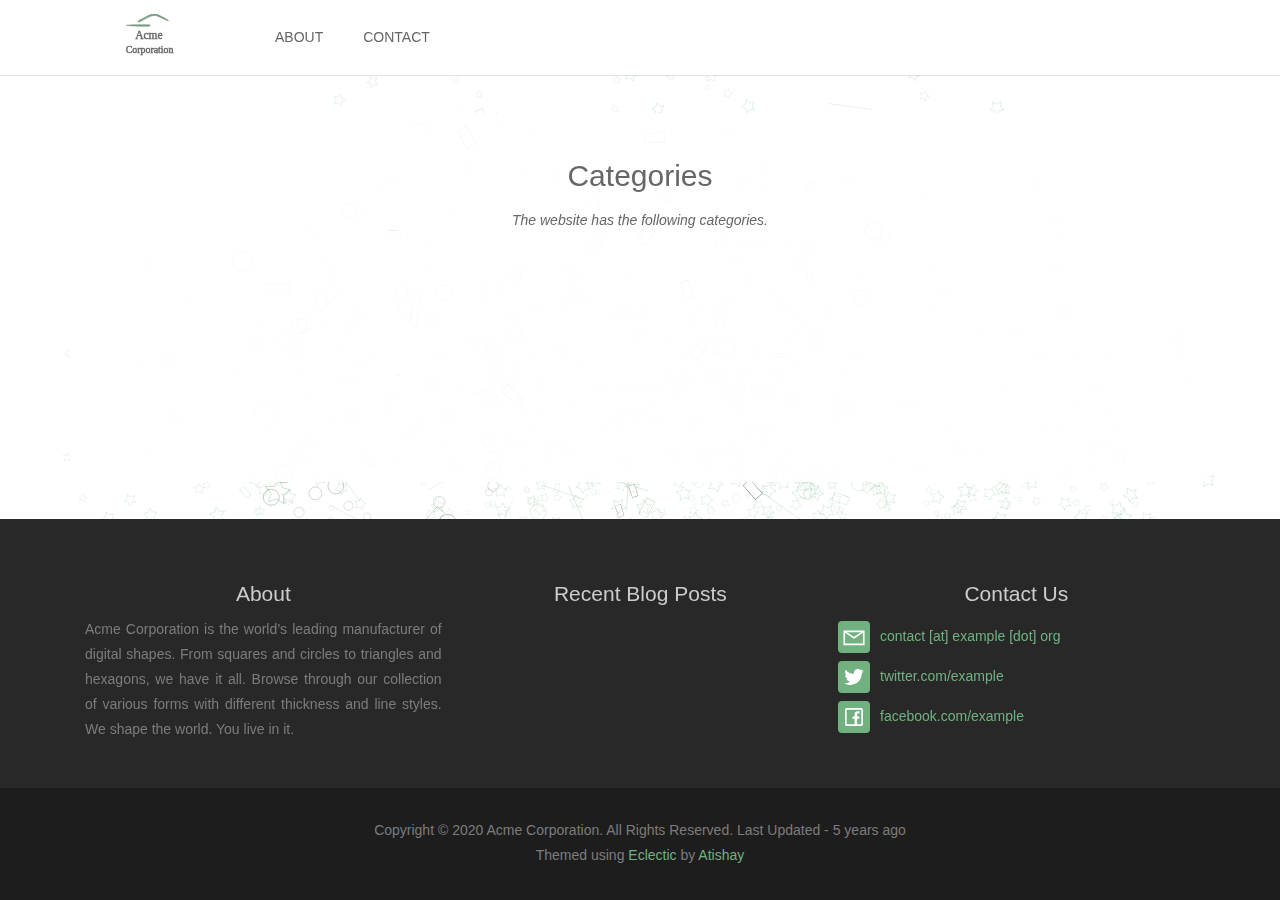
==== categories/index.html @ 7bf99d58 "deploy: 36376438e7905e64541ed693a422e0e03ff1ab22" ====
<!doctype html><html class=no-js lang=en><head><meta charset=utf-8><meta name=apple-mobile-web-app-capable content="yes"><meta name=viewport content="width=device-width,initial-scale=1"><meta name=theme-color content="#71B180"><meta name=generator content="Hugo 0.84.1"><meta name=robots content="index, follow"><title>Acme Corporation</title><link rel=canonical href=http://example.org/categories/><meta name=description content><meta name=author content="Acme Corporation"><link rel=manifest href=/manifest.json><meta property="og:title" content="Categories"><meta property="og:site_name" content="Acme Corporation"><meta property="og:description" content><meta property="og:type" content="website"><meta property="og:url" content="http://example.org/categories/"><meta property="article:author" content="https://www.facebook.com/https://facebook.com/example"><meta property="article:publisher" content="https://www.facebook.com/https://facebook.com/example"><meta property="article:section" content="categories"><meta name=twitter:card content="summary"><meta name=twitter:title content="Categories"><meta name=twitter:description content><meta name=twitter:site content="@https://twitter.com/example"><meta name=twitter:creator content="@https://twitter.com/example"><script type=application/ld+json>{"headline":"Categories","publisher":{"@type":"Organization","logo":{"@type":"ImageObject","url":"/image/logo.min.svg"},"name":"Acme Corporation"},"author":{"@type":"Person","name":"Acme Corporation"},"description":"","name":"Acme Corporation","@type":"Article","wordCount":0,"mainEntityOfPage":{"@type":"WebPage","@id":"http:\/\/example.org\/categories\/"},"@context":"http://schema.org","url":"http://example.org/categories/"}</script><link rel=preload href=/index.json as=fetch crossorigin importance=low><link rel=stylesheet href=/css/index.min.089317f6c3d27e60ea36f85a60be0d8cdc739ffb5cc134f4d8a5f30b257f3f42f69385c8b7c521f648cfbc94e21b8f7fc274d899cd593eb8c7d49f18b726297e.css media=none onload="media!='all'&&(media='all')"><noscript><link rel=stylesheet href=/css/index.min.089317f6c3d27e60ea36f85a60be0d8cdc739ffb5cc134f4d8a5f30b257f3f42f69385c8b7c521f648cfbc94e21b8f7fc274d899cd593eb8c7d49f18b726297e.css media=screen></noscript><style>html{opacity:0}</style><script type=text/javascript src=/index.min.js defer></script><script>window.localStorage.color&&document.documentElement.style.setProperty("--theme-color",window.localStorage.color),window.localStorage.dark==="true"&&document.documentElement.classList.add("dark")</script></head><body><a href=#top class=scroll-up role=button><span class=sr-only>Scroll to top</span><svg width="30" xmlns="http://www.w3.org/2000/svg" viewBox="0 0 32 32"><path d="M16 6.59375l-.71875.6875-12.5 12.5 1.4375 1.4375L16 9.4375 27.78125 21.21875l1.4375-1.4375-12.5-12.5L16 6.59375z"/></svg></a><header id=header><input class=hamburger role=button type=checkbox aria-label="Menu Button">
<a class=icon aria-hidden=true><svg xmlns="http://www.w3.org/2000/svg" width="30" height="30" xmlns:xlink="http://www.w3.org/1999/xlink" viewBox="0 0 25 28"><g class="svg-menu-toggle"><path class="bar" d="M20.945 8.75c0 .69-.5 1.25-1.117 1.25H3.141c-.617.0-1.118-.56-1.118-1.25s.5-1.25 1.118-1.25h16.688C20.445 7.5 20.945 8.06 20.945 8.75z"/><path class="bar" d="M20.923 15c0 .689-.501 1.25-1.118 1.25H3.118C2.5 16.25 2 15.689 2 15s.5-1.25 1.118-1.25h16.687C20.422 13.75 20.923 14.311 20.923 15z"/><path class="bar" d="M20.969 21.25c0 .689-.5 1.25-1.117 1.25H3.164c-.617.0-1.118-.561-1.118-1.25S2.546 20 3.164 20h16.688C20.469 20 20.969 20.561 20.969 21.25z"/></g></svg></a><a role=button class=logo href=http://example.org/index.html><svg id="Layer_1" xmlns="http://www.w3.org/2000/svg" xmlns:xlink="http://www.w3.org/1999/xlink" viewBox="0 0 118 114.1" style="enable-background:new 0 0 118 114.1"><style>.st0{fill:#71b180}.st1{font-family:helveticaneue}.st2{font-size:28px}.st3{font-family:helveticaneue-thin}.st4{font-size:24px}</style><path class="st0" d="M104 15.8c-2.5 1.1-3.5-.1-4.7-.7-7.6-3.5-14.8-7.6-22.8-10.3-5-1.7-9.8-1.4-14.6.3-8.8 3.1-16.5 8.1-24.7 12.4-2.1 1.1-5.3 3.5-6.5 1.2s2.7-3.5 4.8-4.6c8-4.3 15.8-9.1 24.3-12.4C66.3-.7 72.6-.6 79 2c8.7 3.6 16.4 8.7 25 13.8z"/><path class="st0" d="M1.3 27.3c4.6-.4 9.3-.9 14-1 13.3-.2 26.7-.3 40-.3 1.5.0 3.8-.4 3.8 1.9.0 1.8-2 1.9-3.5 1.9C37.4 29.8 19.3 30.1 1.3 27.3z"/><text transform="matrix(1 0 0 1 22.9507 61.1348)" class="st1 st2">Acme</text><text transform="matrix(1 0 0 1 6.713867e-04 94.7348)" class="st3 st4">Corporation</text></svg><span class=sr-only>Logo</span></a><ul role=menubar class=top-menu><li role=menuitem class=top-menu-item><a href=/about>ABOUT</a></li><li role=menuitem class=top-menu-item><a href=/contact>CONTACT</a></li></ul><div id=searchbox><label class=sr-only for=search>Search</label>
<input id=search type=text placeholder=Search spellcheck=true><svg width="20" class="icon" xmlns="http://www.w3.org/2000/svg" viewBox="0 0 32 32"><path fill="currentcolor" d="M19 3C13.488997 3 9 7.4889972 9 13 9 15.39499 9.8389508 17.588106 11.25 19.3125L3.28125 27.28125l1.4375 1.4375L12.6875 20.75C14.411894 22.161049 16.60501 23 19 23c5.511003.0 10-4.488997 10-10C29 7.4889972 24.511003 3 19 3zm0 2c4.430123.0 8 3.5698774 8 8 0 4.430123-3.569877 8-8 8-4.430123.0-8-3.569877-8-8 0-4.4301226 3.569877-8 8-8z"/></svg><section class=results></section></div><div id=scroll-indicator></div></header><img class=background intrinsicsize=1400x787 width=0 height=0 alt="Page Background" role=presentation src=/image/background.svg><div class=background role=presentation></div><article class=terms><h1 class=title>Categories</h1><span class=subtitle>The website has the following categories.</span><ol></ol><input type=radio name=categories id=cross checked></article><footer><div class="items-3 items"><section><h2>About</h2><p>Acme Corporation is the world&rsquo;s leading manufacturer of digital shapes. From squares and circles to triangles and hexagons, we have it all. Browse through our collection of various forms with different thickness and line styles. We shape the world. You live in it.</p></section><section><h2>Recent Blog Posts</h2><ul></ul></section><section><h2>Contact Us</h2><ul class=contact-us><li><a target=_blank href=mailto:contact@example.org rel=noopener><svg width="30" xmlns="http://www.w3.org/2000/svg" viewBox="0 0 32 32"><path d="M3 8V9 25v1H4 28h1V25 9 8H28 4 3zm4.3125 2h17.375L16 15.78125 7.3125 10zM5 10.875l10.4375 6.96875L16 18.1875l.5625-.34375L27 10.875V24H5V10.875z"/></svg><span>contact [at] example [dot] org</span></a></li><li><a target=_blank href=https://twitter.com/example rel=noopener><svg width="30" xmlns="http://www.w3.org/2000/svg" viewBox="0 0 32 32"><path d="M28 8.557c-.883.392-1.832.656-2.828.775 1.017-.609 1.797-1.574 2.165-2.724-.951.564-2.005.974-3.127 1.195-.898-.957-2.178-1.555-3.594-1.555-2.719.0-4.924 2.205-4.924 4.924.0.386.044.762.127 1.122-4.092-.205-7.72-2.166-10.149-5.145C5.247 7.876 5.004 8.722 5.004 9.625c0 1.708.869 3.215 2.19 4.098-.807-.026-1.566-.247-2.23-.616.0.021.0.041.0.062.0 2.386 1.697 4.376 3.95 4.828C8.501 18.11 8.066 18.17 7.616 18.17c-.317.0-.626-.031-.926-.088.627 1.956 2.445 3.38 4.6 3.42-1.685 1.321-3.808 2.108-6.115 2.108-.397.0-.789-.023-1.175-.069 2.179 1.397 4.767 2.212 7.548 2.212 9.057.0 14.009-7.503 14.009-14.01.0-.213-.005-.426-.014-.637C26.505 10.411 27.34 9.544 28 8.557z"/></svg><span>twitter.com/example</span></a></li><li><a target=_blank href=https://facebook.com/example rel=noopener><svg width="30" xmlns="http://www.w3.org/2000/svg" viewBox="0 0 32 32"><path d="M7 5C5.9069372 5 5 5.9069372 5 7V25c0 1.093063.9069372 2 2 2H25C26.093063 27 27 26.093063 27 25V7C27 5.9069372 26.093063 5 25 5H7zM7 7H25V25H19.8125V18.25h2.59375l.375-3H19.8125V13.3125c0-.874000000000001.21575-1.46875 1.46875-1.46875h1.625V9.125C22.62925 9.088 21.6665 9.03125 20.5625 9.03125c-2.304.0-3.875 1.38575-3.875 3.96875v2.25h-2.625v3h2.625V25H7V7z"/></svg><span>facebook.com/example</span></a></li></ul></section></div><div id=copyright>Copyright © 2020 Acme Corporation. All Rights Reserved. Last Updated -
<time datetime=2021-06-26T09:49:38Z>Saturday, Jun 26, 2021.</time><br>Themed using <a href>Eclectic</a> by <a href=https://atishay.me>Atishay</a></div></footer></body></html>
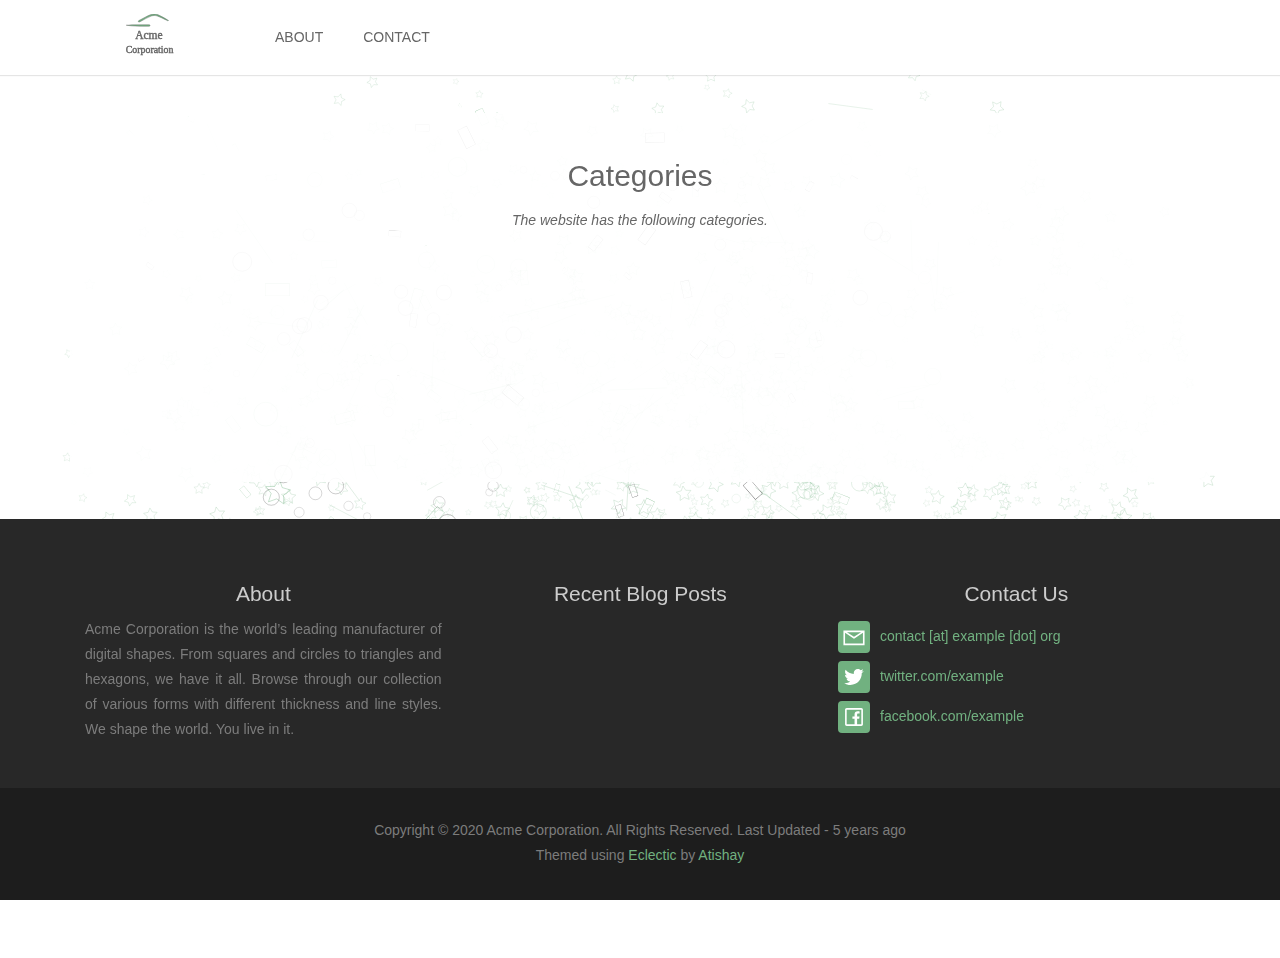
==== commit 7218e291: "deploy: f75e595426fd1076afb86c33f28edbfe5433a584" ====
--- a/categories/index.html
+++ b/categories/index.html
@@ -1,4 +1,4 @@
 <!doctype html><html class=no-js lang=en><head><meta charset=utf-8><meta name=apple-mobile-web-app-capable content="yes"><meta name=viewport content="width=device-width,initial-scale=1"><meta name=theme-color content="#71B180"><meta name=generator content="Hugo 0.84.1"><meta name=robots content="index, follow"><title>Acme Corporation</title><link rel=canonical href=http://example.org/categories/><meta name=description content><meta name=author content="Acme Corporation"><link rel=manifest href=/manifest.json><meta property="og:title" content="Categories"><meta property="og:site_name" content="Acme Corporation"><meta property="og:description" content><meta property="og:type" content="website"><meta property="og:url" content="http://example.org/categories/"><meta property="article:author" content="https://www.facebook.com/https://facebook.com/example"><meta property="article:publisher" content="https://www.facebook.com/https://facebook.com/example"><meta property="article:section" content="categories"><meta name=twitter:card content="summary"><meta name=twitter:title content="Categories"><meta name=twitter:description content><meta name=twitter:site content="@https://twitter.com/example"><meta name=twitter:creator content="@https://twitter.com/example"><script type=application/ld+json>{"headline":"Categories","publisher":{"@type":"Organization","logo":{"@type":"ImageObject","url":"/image/logo.min.svg"},"name":"Acme Corporation"},"author":{"@type":"Person","name":"Acme Corporation"},"description":"","name":"Acme Corporation","@type":"Article","wordCount":0,"mainEntityOfPage":{"@type":"WebPage","@id":"http:\/\/example.org\/categories\/"},"@context":"http://schema.org","url":"http://example.org/categories/"}</script><link rel=preload href=/index.json as=fetch crossorigin importance=low><link rel=stylesheet href=/css/index.min.089317f6c3d27e60ea36f85a60be0d8cdc739ffb5cc134f4d8a5f30b257f3f42f69385c8b7c521f648cfbc94e21b8f7fc274d899cd593eb8c7d49f18b726297e.css media=none onload="media!='all'&&(media='all')"><noscript><link rel=stylesheet href=/css/index.min.089317f6c3d27e60ea36f85a60be0d8cdc739ffb5cc134f4d8a5f30b257f3f42f69385c8b7c521f648cfbc94e21b8f7fc274d899cd593eb8c7d49f18b726297e.css media=screen></noscript><style>html{opacity:0}</style><script type=text/javascript src=/index.min.js defer></script><script>window.localStorage.color&&document.documentElement.style.setProperty("--theme-color",window.localStorage.color),window.localStorage.dark==="true"&&document.documentElement.classList.add("dark")</script></head><body><a href=#top class=scroll-up role=button><span class=sr-only>Scroll to top</span><svg width="30" xmlns="http://www.w3.org/2000/svg" viewBox="0 0 32 32"><path d="M16 6.59375l-.71875.6875-12.5 12.5 1.4375 1.4375L16 9.4375 27.78125 21.21875l1.4375-1.4375-12.5-12.5L16 6.59375z"/></svg></a><header id=header><input class=hamburger role=button type=checkbox aria-label="Menu Button">
 <a class=icon aria-hidden=true><svg xmlns="http://www.w3.org/2000/svg" width="30" height="30" xmlns:xlink="http://www.w3.org/1999/xlink" viewBox="0 0 25 28"><g class="svg-menu-toggle"><path class="bar" d="M20.945 8.75c0 .69-.5 1.25-1.117 1.25H3.141c-.617.0-1.118-.56-1.118-1.25s.5-1.25 1.118-1.25h16.688C20.445 7.5 20.945 8.06 20.945 8.75z"/><path class="bar" d="M20.923 15c0 .689-.501 1.25-1.118 1.25H3.118C2.5 16.25 2 15.689 2 15s.5-1.25 1.118-1.25h16.687C20.422 13.75 20.923 14.311 20.923 15z"/><path class="bar" d="M20.969 21.25c0 .689-.5 1.25-1.117 1.25H3.164c-.617.0-1.118-.561-1.118-1.25S2.546 20 3.164 20h16.688C20.469 20 20.969 20.561 20.969 21.25z"/></g></svg></a><a role=button class=logo href=http://example.org/index.html><svg id="Layer_1" xmlns="http://www.w3.org/2000/svg" xmlns:xlink="http://www.w3.org/1999/xlink" viewBox="0 0 118 114.1" style="enable-background:new 0 0 118 114.1"><style>.st0{fill:#71b180}.st1{font-family:helveticaneue}.st2{font-size:28px}.st3{font-family:helveticaneue-thin}.st4{font-size:24px}</style><path class="st0" d="M104 15.8c-2.5 1.1-3.5-.1-4.7-.7-7.6-3.5-14.8-7.6-22.8-10.3-5-1.7-9.8-1.4-14.6.3-8.8 3.1-16.5 8.1-24.7 12.4-2.1 1.1-5.3 3.5-6.5 1.2s2.7-3.5 4.8-4.6c8-4.3 15.8-9.1 24.3-12.4C66.3-.7 72.6-.6 79 2c8.7 3.6 16.4 8.7 25 13.8z"/><path class="st0" d="M1.3 27.3c4.6-.4 9.3-.9 14-1 13.3-.2 26.7-.3 40-.3 1.5.0 3.8-.4 3.8 1.9.0 1.8-2 1.9-3.5 1.9C37.4 29.8 19.3 30.1 1.3 27.3z"/><text transform="matrix(1 0 0 1 22.9507 61.1348)" class="st1 st2">Acme</text><text transform="matrix(1 0 0 1 6.713867e-04 94.7348)" class="st3 st4">Corporation</text></svg><span class=sr-only>Logo</span></a><ul role=menubar class=top-menu><li role=menuitem class=top-menu-item><a href=/about>ABOUT</a></li><li role=menuitem class=top-menu-item><a href=/contact>CONTACT</a></li></ul><div id=searchbox><label class=sr-only for=search>Search</label>
 <input id=search type=text placeholder=Search spellcheck=true><svg width="20" class="icon" xmlns="http://www.w3.org/2000/svg" viewBox="0 0 32 32"><path fill="currentcolor" d="M19 3C13.488997 3 9 7.4889972 9 13 9 15.39499 9.8389508 17.588106 11.25 19.3125L3.28125 27.28125l1.4375 1.4375L12.6875 20.75C14.411894 22.161049 16.60501 23 19 23c5.511003.0 10-4.488997 10-10C29 7.4889972 24.511003 3 19 3zm0 2c4.430123.0 8 3.5698774 8 8 0 4.430123-3.569877 8-8 8-4.430123.0-8-3.569877-8-8 0-4.4301226 3.569877-8 8-8z"/></svg><section class=results></section></div><div id=scroll-indicator></div></header><img class=background intrinsicsize=1400x787 width=0 height=0 alt="Page Background" role=presentation src=/image/background.svg><div class=background role=presentation></div><article class=terms><h1 class=title>Categories</h1><span class=subtitle>The website has the following categories.</span><ol></ol><input type=radio name=categories id=cross checked></article><footer><div class="items-3 items"><section><h2>About</h2><p>Acme Corporation is the world&rsquo;s leading manufacturer of digital shapes. From squares and circles to triangles and hexagons, we have it all. Browse through our collection of various forms with different thickness and line styles. We shape the world. You live in it.</p></section><section><h2>Recent Blog Posts</h2><ul></ul></section><section><h2>Contact Us</h2><ul class=contact-us><li><a target=_blank href=mailto:contact@example.org rel=noopener><svg width="30" xmlns="http://www.w3.org/2000/svg" viewBox="0 0 32 32"><path d="M3 8V9 25v1H4 28h1V25 9 8H28 4 3zm4.3125 2h17.375L16 15.78125 7.3125 10zM5 10.875l10.4375 6.96875L16 18.1875l.5625-.34375L27 10.875V24H5V10.875z"/></svg><span>contact [at] example [dot] org</span></a></li><li><a target=_blank href=https://twitter.com/example rel=noopener><svg width="30" xmlns="http://www.w3.org/2000/svg" viewBox="0 0 32 32"><path d="M28 8.557c-.883.392-1.832.656-2.828.775 1.017-.609 1.797-1.574 2.165-2.724-.951.564-2.005.974-3.127 1.195-.898-.957-2.178-1.555-3.594-1.555-2.719.0-4.924 2.205-4.924 4.924.0.386.044.762.127 1.122-4.092-.205-7.72-2.166-10.149-5.145C5.247 7.876 5.004 8.722 5.004 9.625c0 1.708.869 3.215 2.19 4.098-.807-.026-1.566-.247-2.23-.616.0.021.0.041.0.062.0 2.386 1.697 4.376 3.95 4.828C8.501 18.11 8.066 18.17 7.616 18.17c-.317.0-.626-.031-.926-.088.627 1.956 2.445 3.38 4.6 3.42-1.685 1.321-3.808 2.108-6.115 2.108-.397.0-.789-.023-1.175-.069 2.179 1.397 4.767 2.212 7.548 2.212 9.057.0 14.009-7.503 14.009-14.01.0-.213-.005-.426-.014-.637C26.505 10.411 27.34 9.544 28 8.557z"/></svg><span>twitter.com/example</span></a></li><li><a target=_blank href=https://facebook.com/example rel=noopener><svg width="30" xmlns="http://www.w3.org/2000/svg" viewBox="0 0 32 32"><path d="M7 5C5.9069372 5 5 5.9069372 5 7V25c0 1.093063.9069372 2 2 2H25C26.093063 27 27 26.093063 27 25V7C27 5.9069372 26.093063 5 25 5H7zM7 7H25V25H19.8125V18.25h2.59375l.375-3H19.8125V13.3125c0-.874000000000001.21575-1.46875 1.46875-1.46875h1.625V9.125C22.62925 9.088 21.6665 9.03125 20.5625 9.03125c-2.304.0-3.875 1.38575-3.875 3.96875v2.25h-2.625v3h2.625V25H7V7z"/></svg><span>facebook.com/example</span></a></li></ul></section></div><div id=copyright>Copyright © 2020 Acme Corporation. All Rights Reserved. Last Updated -
-<time datetime=2021-06-26T09:49:38Z>Saturday, Jun 26, 2021.</time><br>Themed using <a href>Eclectic</a> by <a href=https://atishay.me>Atishay</a></div></footer></body></html>+<time datetime=2021-06-26T10:01:57Z>Saturday, Jun 26, 2021.</time><br>Themed using <a href>Eclectic</a> by <a href=https://atishay.me>Atishay</a></div></footer></body></html>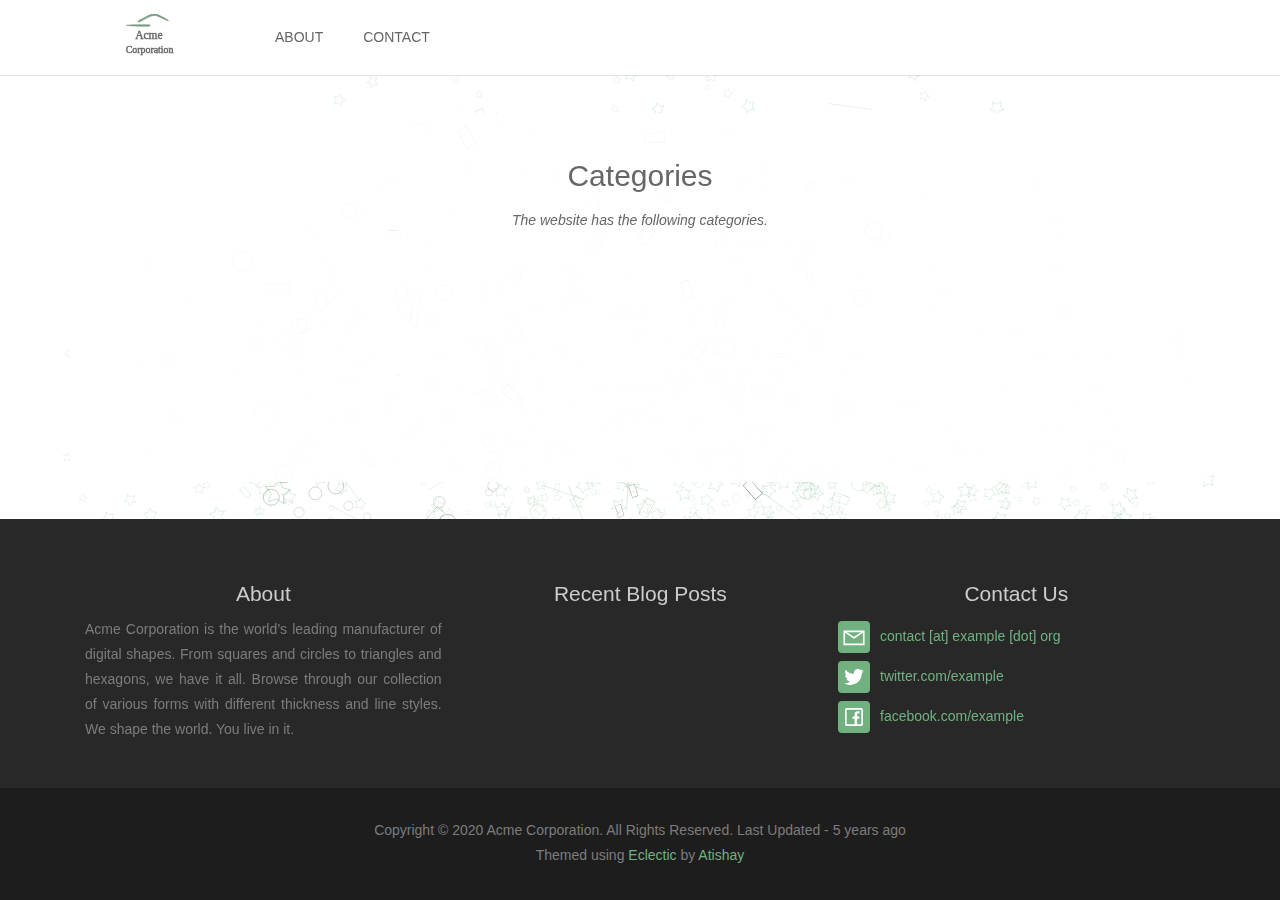
==== commit 142559b4: "deploy: fec58ad3b961625fe312de05246ba827b582b7b7" ====
--- a/categories/index.html
+++ b/categories/index.html
@@ -1,4 +1,4 @@
 <!doctype html><html class=no-js lang=en><head><meta charset=utf-8><meta name=apple-mobile-web-app-capable content="yes"><meta name=viewport content="width=device-width,initial-scale=1"><meta name=theme-color content="#71B180"><meta name=generator content="Hugo 0.84.1"><meta name=robots content="index, follow"><title>Acme Corporation</title><link rel=canonical href=http://example.org/categories/><meta name=description content><meta name=author content="Acme Corporation"><link rel=manifest href=/manifest.json><meta property="og:title" content="Categories"><meta property="og:site_name" content="Acme Corporation"><meta property="og:description" content><meta property="og:type" content="website"><meta property="og:url" content="http://example.org/categories/"><meta property="article:author" content="https://www.facebook.com/https://facebook.com/example"><meta property="article:publisher" content="https://www.facebook.com/https://facebook.com/example"><meta property="article:section" content="categories"><meta name=twitter:card content="summary"><meta name=twitter:title content="Categories"><meta name=twitter:description content><meta name=twitter:site content="@https://twitter.com/example"><meta name=twitter:creator content="@https://twitter.com/example"><script type=application/ld+json>{"headline":"Categories","publisher":{"@type":"Organization","logo":{"@type":"ImageObject","url":"/image/logo.min.svg"},"name":"Acme Corporation"},"author":{"@type":"Person","name":"Acme Corporation"},"description":"","name":"Acme Corporation","@type":"Article","wordCount":0,"mainEntityOfPage":{"@type":"WebPage","@id":"http:\/\/example.org\/categories\/"},"@context":"http://schema.org","url":"http://example.org/categories/"}</script><link rel=preload href=/index.json as=fetch crossorigin importance=low><link rel=stylesheet href=/css/index.min.089317f6c3d27e60ea36f85a60be0d8cdc739ffb5cc134f4d8a5f30b257f3f42f69385c8b7c521f648cfbc94e21b8f7fc274d899cd593eb8c7d49f18b726297e.css media=none onload="media!='all'&&(media='all')"><noscript><link rel=stylesheet href=/css/index.min.089317f6c3d27e60ea36f85a60be0d8cdc739ffb5cc134f4d8a5f30b257f3f42f69385c8b7c521f648cfbc94e21b8f7fc274d899cd593eb8c7d49f18b726297e.css media=screen></noscript><style>html{opacity:0}</style><script type=text/javascript src=/index.min.js defer></script><script>window.localStorage.color&&document.documentElement.style.setProperty("--theme-color",window.localStorage.color),window.localStorage.dark==="true"&&document.documentElement.classList.add("dark")</script></head><body><a href=#top class=scroll-up role=button><span class=sr-only>Scroll to top</span><svg width="30" xmlns="http://www.w3.org/2000/svg" viewBox="0 0 32 32"><path d="M16 6.59375l-.71875.6875-12.5 12.5 1.4375 1.4375L16 9.4375 27.78125 21.21875l1.4375-1.4375-12.5-12.5L16 6.59375z"/></svg></a><header id=header><input class=hamburger role=button type=checkbox aria-label="Menu Button">
 <a class=icon aria-hidden=true><svg xmlns="http://www.w3.org/2000/svg" width="30" height="30" xmlns:xlink="http://www.w3.org/1999/xlink" viewBox="0 0 25 28"><g class="svg-menu-toggle"><path class="bar" d="M20.945 8.75c0 .69-.5 1.25-1.117 1.25H3.141c-.617.0-1.118-.56-1.118-1.25s.5-1.25 1.118-1.25h16.688C20.445 7.5 20.945 8.06 20.945 8.75z"/><path class="bar" d="M20.923 15c0 .689-.501 1.25-1.118 1.25H3.118C2.5 16.25 2 15.689 2 15s.5-1.25 1.118-1.25h16.687C20.422 13.75 20.923 14.311 20.923 15z"/><path class="bar" d="M20.969 21.25c0 .689-.5 1.25-1.117 1.25H3.164c-.617.0-1.118-.561-1.118-1.25S2.546 20 3.164 20h16.688C20.469 20 20.969 20.561 20.969 21.25z"/></g></svg></a><a role=button class=logo href=http://example.org/index.html><svg id="Layer_1" xmlns="http://www.w3.org/2000/svg" xmlns:xlink="http://www.w3.org/1999/xlink" viewBox="0 0 118 114.1" style="enable-background:new 0 0 118 114.1"><style>.st0{fill:#71b180}.st1{font-family:helveticaneue}.st2{font-size:28px}.st3{font-family:helveticaneue-thin}.st4{font-size:24px}</style><path class="st0" d="M104 15.8c-2.5 1.1-3.5-.1-4.7-.7-7.6-3.5-14.8-7.6-22.8-10.3-5-1.7-9.8-1.4-14.6.3-8.8 3.1-16.5 8.1-24.7 12.4-2.1 1.1-5.3 3.5-6.5 1.2s2.7-3.5 4.8-4.6c8-4.3 15.8-9.1 24.3-12.4C66.3-.7 72.6-.6 79 2c8.7 3.6 16.4 8.7 25 13.8z"/><path class="st0" d="M1.3 27.3c4.6-.4 9.3-.9 14-1 13.3-.2 26.7-.3 40-.3 1.5.0 3.8-.4 3.8 1.9.0 1.8-2 1.9-3.5 1.9C37.4 29.8 19.3 30.1 1.3 27.3z"/><text transform="matrix(1 0 0 1 22.9507 61.1348)" class="st1 st2">Acme</text><text transform="matrix(1 0 0 1 6.713867e-04 94.7348)" class="st3 st4">Corporation</text></svg><span class=sr-only>Logo</span></a><ul role=menubar class=top-menu><li role=menuitem class=top-menu-item><a href=/about>ABOUT</a></li><li role=menuitem class=top-menu-item><a href=/contact>CONTACT</a></li></ul><div id=searchbox><label class=sr-only for=search>Search</label>
 <input id=search type=text placeholder=Search spellcheck=true><svg width="20" class="icon" xmlns="http://www.w3.org/2000/svg" viewBox="0 0 32 32"><path fill="currentcolor" d="M19 3C13.488997 3 9 7.4889972 9 13 9 15.39499 9.8389508 17.588106 11.25 19.3125L3.28125 27.28125l1.4375 1.4375L12.6875 20.75C14.411894 22.161049 16.60501 23 19 23c5.511003.0 10-4.488997 10-10C29 7.4889972 24.511003 3 19 3zm0 2c4.430123.0 8 3.5698774 8 8 0 4.430123-3.569877 8-8 8-4.430123.0-8-3.569877-8-8 0-4.4301226 3.569877-8 8-8z"/></svg><section class=results></section></div><div id=scroll-indicator></div></header><img class=background intrinsicsize=1400x787 width=0 height=0 alt="Page Background" role=presentation src=/image/background.svg><div class=background role=presentation></div><article class=terms><h1 class=title>Categories</h1><span class=subtitle>The website has the following categories.</span><ol></ol><input type=radio name=categories id=cross checked></article><footer><div class="items-3 items"><section><h2>About</h2><p>Acme Corporation is the world&rsquo;s leading manufacturer of digital shapes. From squares and circles to triangles and hexagons, we have it all. Browse through our collection of various forms with different thickness and line styles. We shape the world. You live in it.</p></section><section><h2>Recent Blog Posts</h2><ul></ul></section><section><h2>Contact Us</h2><ul class=contact-us><li><a target=_blank href=mailto:contact@example.org rel=noopener><svg width="30" xmlns="http://www.w3.org/2000/svg" viewBox="0 0 32 32"><path d="M3 8V9 25v1H4 28h1V25 9 8H28 4 3zm4.3125 2h17.375L16 15.78125 7.3125 10zM5 10.875l10.4375 6.96875L16 18.1875l.5625-.34375L27 10.875V24H5V10.875z"/></svg><span>contact [at] example [dot] org</span></a></li><li><a target=_blank href=https://twitter.com/example rel=noopener><svg width="30" xmlns="http://www.w3.org/2000/svg" viewBox="0 0 32 32"><path d="M28 8.557c-.883.392-1.832.656-2.828.775 1.017-.609 1.797-1.574 2.165-2.724-.951.564-2.005.974-3.127 1.195-.898-.957-2.178-1.555-3.594-1.555-2.719.0-4.924 2.205-4.924 4.924.0.386.044.762.127 1.122-4.092-.205-7.72-2.166-10.149-5.145C5.247 7.876 5.004 8.722 5.004 9.625c0 1.708.869 3.215 2.19 4.098-.807-.026-1.566-.247-2.23-.616.0.021.0.041.0.062.0 2.386 1.697 4.376 3.95 4.828C8.501 18.11 8.066 18.17 7.616 18.17c-.317.0-.626-.031-.926-.088.627 1.956 2.445 3.38 4.6 3.42-1.685 1.321-3.808 2.108-6.115 2.108-.397.0-.789-.023-1.175-.069 2.179 1.397 4.767 2.212 7.548 2.212 9.057.0 14.009-7.503 14.009-14.01.0-.213-.005-.426-.014-.637C26.505 10.411 27.34 9.544 28 8.557z"/></svg><span>twitter.com/example</span></a></li><li><a target=_blank href=https://facebook.com/example rel=noopener><svg width="30" xmlns="http://www.w3.org/2000/svg" viewBox="0 0 32 32"><path d="M7 5C5.9069372 5 5 5.9069372 5 7V25c0 1.093063.9069372 2 2 2H25C26.093063 27 27 26.093063 27 25V7C27 5.9069372 26.093063 5 25 5H7zM7 7H25V25H19.8125V18.25h2.59375l.375-3H19.8125V13.3125c0-.874000000000001.21575-1.46875 1.46875-1.46875h1.625V9.125C22.62925 9.088 21.6665 9.03125 20.5625 9.03125c-2.304.0-3.875 1.38575-3.875 3.96875v2.25h-2.625v3h2.625V25H7V7z"/></svg><span>facebook.com/example</span></a></li></ul></section></div><div id=copyright>Copyright © 2020 Acme Corporation. All Rights Reserved. Last Updated -
-<time datetime=2021-06-26T10:01:57Z>Saturday, Jun 26, 2021.</time><br>Themed using <a href>Eclectic</a> by <a href=https://atishay.me>Atishay</a></div></footer></body></html>+<time datetime=2021-06-26T10:53:17Z>Saturday, Jun 26, 2021.</time><br>Themed using <a href>Eclectic</a> by <a href=https://atishay.me>Atishay</a></div></footer></body></html>